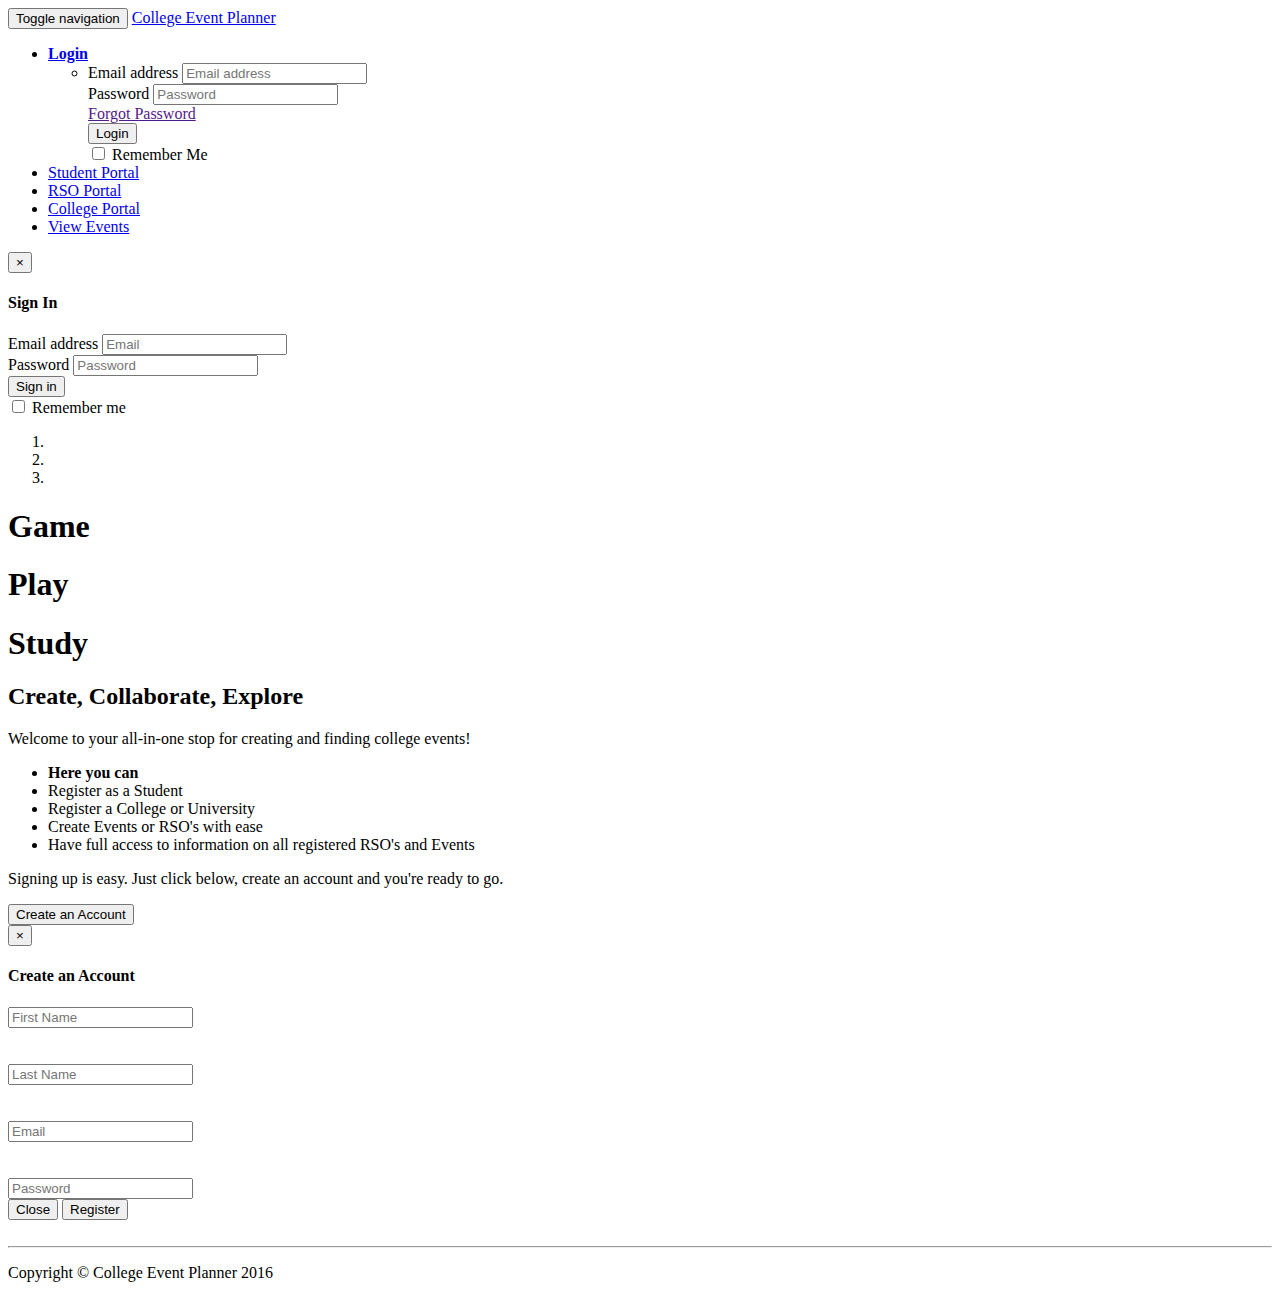
==== Public/index.html @ ad75f48d "Merge remote-tracking branch 'refs/remotes/origin/master' into front-end" ====
<!DOCTYPE html>
<html lang="en">

<head>

    <meta charset="utf-8">
    <meta http-equiv="X-UA-Compatible" content="IE=edge">
    <meta name="viewport" content="width=device-width, initial-scale=1">
    <meta name="description" content="">
    <meta name="author" content="">

    <title>DBMS Project</title>

    <!-- Bootstrap Core CSS -->
    <link href="css/bootstrap.min.css" rel="stylesheet">

    <!-- Custom CSS -->
    <link href="css/DBMS.css" rel="stylesheet">

    <!-- Custom Fonts -->
    <link href="font-awesome/css/font-awesome.min.css" rel="stylesheet" type="text/css">

</head>

<body>

    <!-- Navigation -->
 <nav class="navbar navbar-inverse navbar-fixed-top" role="navigation">
    <div class="container">
        <!-- Brand and toggle get grouped for better mobile display -->
        <div class="navbar-header">
            <button type="button" class="navbar-toggle" data-toggle="collapse" data-target="#bs-example-navbar-collapse-1">
                <span class="sr-only">Toggle navigation</span>
                <span class="icon-bar"></span>
                <span class="icon-bar"></span>
                <span class="icon-bar"></span>
            </button>
            <a class="navbar-brand" href="index.html">College Event Planner</a>
        </div>
        <!-- Collect the nav links, forms, and other content for toggling -->
        <div class="collapse navbar-collapse" id="bs-example-navbar-collapse-1">
            <ul class="nav navbar-nav navbar-right">
                <li>
                    <!--<a href="#" data-toggle="modal" data-target="#myModal1">Sign In</a>-->
                    <a href="#" class="dropdown-toggle" data-toggle="dropdown"><b>Login</b> <span class="caret"></span></a>
                    <ul id="login-dp" class="dropdown-menu">
                        <li>
                            <div class="row">
                                <div class="col-md-12">
                                    <form class="form" role="form" method="post" action="login" accept-charset="UTF-8" id="login-nav">
                                        <div class="form-group">
                                            <label class="sr-only" for="exampleInputEmail2">Email address</label>
                                            <input type="email" class="form-control" id="exampleInputEmail2" placeholder="Email address" required>
                                        </div>
                                        <div class="form-group">
                                            <label class="sr-only" for="exampleInputPassword2">Password</label>
                                            <input type="password" class="form-control" id="exampleInputPassword2" placeholder="Password" required>
                                            <div class="help-block text-right"><a href="">Forgot Password</a></div>
                                        </div>
                                        <div class="form-group">
                                            <button type="submit" class="btn btn-primary btn-block">Login</button>
                                        </div>
                                        <div class="checkbox">
                                            <label>
                                                <input type="checkbox"> Remember Me
                                            </label>
                                        </div>
                                    </form>
                                </div>
                            </div>
                        </li>
                    </ul>
                    <li>
                        <a href="student.html">Student Portal</a>
                    </li>
                    <li>
                        <a href="RSO.html">RSO Portal</a>
                    </li>
                    <li>
                        <a href="college.html">College Portal</a>
                    </li>
                    <li class="dropdown">
                                <a href="event.html">View Events</a>
                    </li>
                </ul>
            </div>
            <!-- /.navbar-collapse -->
        </div>
        <!-- /.container -->
        <!--#mymodal1-->
        <div class="modal fade" id="myModal1" tabindex="-1" role="dialog" aria-labelledby="myModalLabel">
            <div class="modal-dialog" role="document">
                <div class="modal-content">
                    <div class="modal-header">
                        <button type="button" class="close" data-dismiss="modal" aria-label="Close"><span aria-hidden="true">&times;</span></button>
                        <h4 class="modal-title" id="myModalLabel1">Sign In</h4>
                    </div>
                    <div class="modal-body">
                        <form class="form-inline">
                          <div class="form-group">
                            <label class="sr-only" for="exampleInputEmail3">Email address</label>
                            <input type="email" class="form-control" id="exampleInputEmail3" placeholder="Email">
                        </div>
                        <div class="form-group">
                            <label class="sr-only" for="exampleInputPassword3">Password</label>
                            <input type="password" class="form-control" id="exampleInputPassword3" placeholder="Password">
                        </div>
                        <button type="submit" class="btn btn-primary">Sign in</button>
                        <div class="checkbox">
                            <label>
                              <input type="checkbox"> Remember me
                          </label>
                      </div>
                  </form>
              </div>
          </div>
      </div>
  </div>
  <!--/#mymodal1-->
</nav>
            <!-- /.container -->
            <!--#mymodal1-
      <!--/#mymodal1-->
  </nav>

  <!-- Header Carousel -->
  <header id="myCarousel" class="carousel slide">
    <!-- Indicators -->
    <ol class="carousel-indicators">
        <li data-target="#myCarousel" data-slide-to="0" class="active"></li>
        <li data-target="#myCarousel" data-slide-to="1"></li>
        <li data-target="#myCarousel" data-slide-to="2"></li>
    </ol>

    <!-- Wrapper for slides -->
    <div class="carousel-inner">
        <div class="item active">
            <div class="fill" style="background-image:url('images/event1.jpg');"></div>
            <div class="carousel-caption">
                <h1>Game</h1>
            </div>
        </div>
        <div class="item">
            <div class="fill" style="background-image:url('images/event2.jpeg');"></div>
            <div class="carousel-caption">
                <h1>Play</h1>
            </div>
        </div>
        <div class="item">
            <div class="fill" style="background-image:url('images/event3.jpg');"></div>
            <div class="carousel-caption">
                <h1>Study</h1>
            </div>
        </div>
    </div>

    <!-- Controls -->
    <a class="left carousel-control" href="#myCarousel" data-slide="prev">
        <span class="icon-prev"></span>
    </a>
    <a class="right carousel-control" href="#myCarousel" data-slide="next">
        <span class="icon-next"></span>
    </a>
</header>

<!-- Page Content -->
<div class="container">

    <!-- Features Section -->
    <div class="row">
        <div class="col-lg-12">
            <h2 class="page-header">Create, Collaborate, Explore</h2>
        </div>
        <div class="col-md-6">
            <p>Welcome to your all-in-one stop for creating and finding college events!</p>
            <ul>
                <li><strong>Here you can</strong>
                </li>
                <li>Register as a Student</li>
                <li>Register a College or University</li>
                <li>Create Events or RSO's with ease</li>
                <li>Have full access to information on all registered RSO's and Events</li>
            </ul>
            <p>Signing up is easy. Just click below, create an account and you're ready to go.</p>

            <!-- Button trigger modal -->
            <button type="button" class="btn btn-primary btn-lg" data-toggle="modal" data-target="#myModal2">Create an Account</button>

            <!-- Modal -->
            <div class="modal fade" id="myModal2" tabindex="-1" role="dialog" aria-labelledby="myModalLabel">
                <div class="modal-dialog" role="document">
                    <div class="modal-content">
                        <div class="modal-header">
                            <button type="button" class="close" data-dismiss="modal" aria-label="Close2"><span aria-hidden="true">&times;</span></button>
                            <h4 class="modal-title" id="myModalLabel2">Create an Account</h4>
                        </div>
                        <div class="modal-body">
                            <form class="form-inline">
                                <div class="form-group">                        
                                <input type="text" class="form-control" id="registerFirstStudent" placeholder="First Name">
                            </div>
                            <br>
                                <br>
                            <div class="form-group">                               
                                <input type="text" class="form-control" id="registerLastStudent" placeholder="Last Name">
                            </div>
                            <br>
                                <br>
                                <div class="form-group">
                                    <input type="email" class="form-control" id="exampleInputEmail2" placeholder="Email">
                                </div>
                                <br>
                                <br>
                                <div class="form-group">
                                    <input type="password" class="form-control" id="exampleInputEmail2" placeholder="Password">
                                </div>
                            </form>
                        </div>
                        <div class="modal-footer">
                            <button type="button" class="btn btn-default" data-dismiss="modal">Close</button>
                            <button type="button" class="btn btn-primary">Register</button>
                        </div>
                    </div>
                </div>
            </div>
        </div>
        <div class="col-md-6">
            <img class="img-responsive" src="images/group1.jpg" alt="">
        </div>
    </div>
    <!-- /.row -->
    <hr>

    <!-- Footer -->
    <footer>
        <div class="row">
            <div class="col-lg-12">
                <p>Copyright &copy; College Event Planner 2016</p>
            </div>
        </div>
    </footer>

</div>
<!-- /.container -->

<!-- jQuery -->
<script src="js/jquery.js"></script>

<!-- Bootstrap Core JavaScript -->
<script src="js/bootstrap.min.js"></script>

<!-- Script to Activate the Carousel -->
<script>
    $('.carousel').carousel({
        interval: 5000 //changes the speed
    })
</script>

</body>

</html>
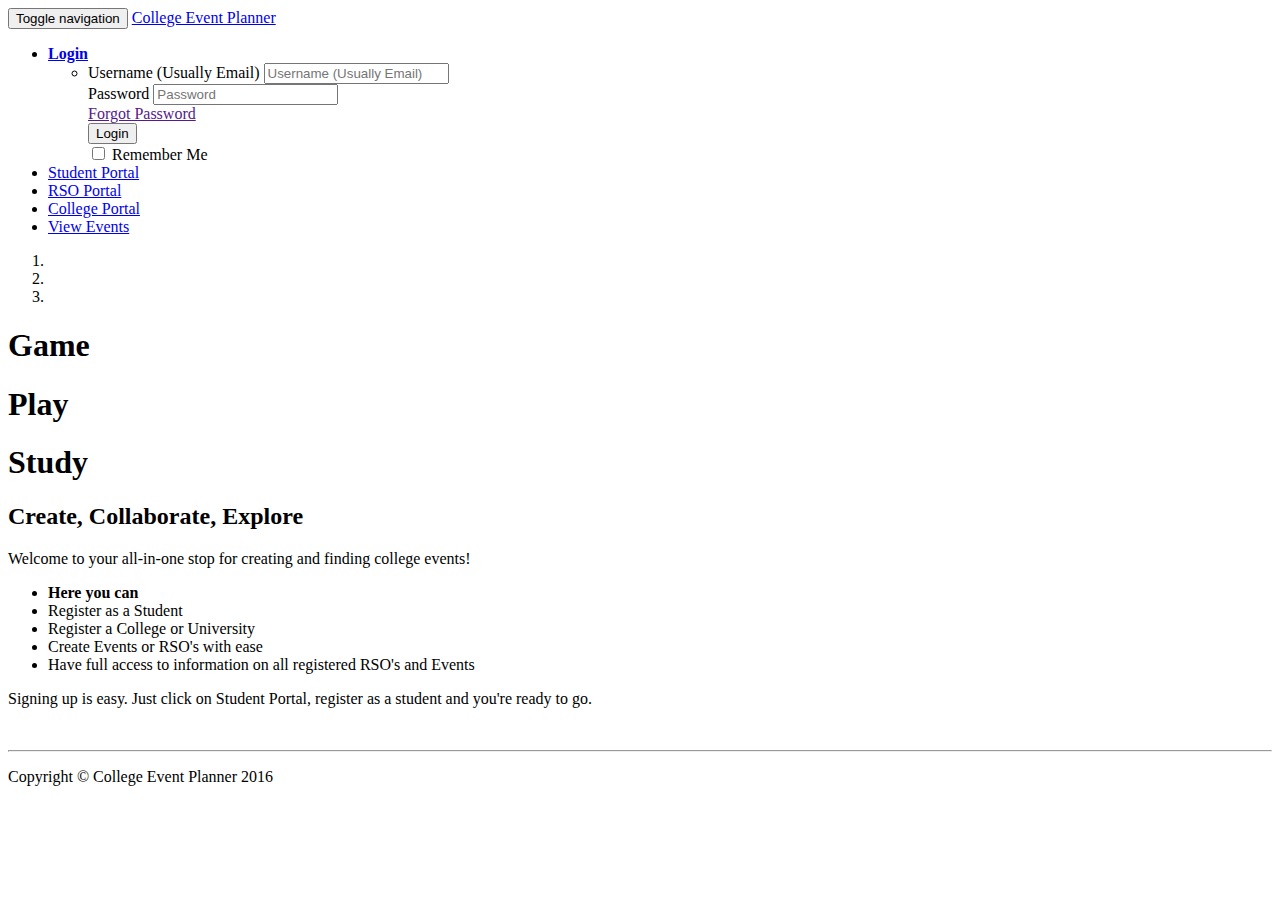
==== commit 25aa634f: "Added students.php" ====
--- a/Public/index.html
+++ b/Public/index.html
@@ -49,12 +49,12 @@
                                 <div class="col-md-12">
                                     <form class="form" role="form" method="post" action="login" accept-charset="UTF-8" id="login-nav">
                                         <div class="form-group">
-                                            <label class="sr-only" for="exampleInputEmail2">Email address</label>
-                                            <input type="email" class="form-control" id="exampleInputEmail2" placeholder="Email address" required>
+                                            <label class="sr-only" for="loginUserName">Username (Usually Email)</label>
+                                            <input type="text" class="form-control" id="loginUserName" placeholder="Username (Usually Email)" required>
                                         </div>
                                         <div class="form-group">
-                                            <label class="sr-only" for="exampleInputPassword2">Password</label>
-                                            <input type="password" class="form-control" id="exampleInputPassword2" placeholder="Password" required>
+                                            <label class="sr-only" for="loginPassword">Password</label>
+                                            <input type="password" class="form-control" id="loginPassword" placeholder="Password" required>
                                             <div class="help-block text-right"><a href="">Forgot Password</a></div>
                                         </div>
                                         <div class="form-group">
@@ -87,41 +87,7 @@
             <!-- /.navbar-collapse -->
         </div>
         <!-- /.container -->
-        <!--#mymodal1-->
-        <div class="modal fade" id="myModal1" tabindex="-1" role="dialog" aria-labelledby="myModalLabel">
-            <div class="modal-dialog" role="document">
-                <div class="modal-content">
-                    <div class="modal-header">
-                        <button type="button" class="close" data-dismiss="modal" aria-label="Close"><span aria-hidden="true">&times;</span></button>
-                        <h4 class="modal-title" id="myModalLabel1">Sign In</h4>
-                    </div>
-                    <div class="modal-body">
-                        <form class="form-inline">
-                          <div class="form-group">
-                            <label class="sr-only" for="exampleInputEmail3">Email address</label>
-                            <input type="email" class="form-control" id="exampleInputEmail3" placeholder="Email">
-                        </div>
-                        <div class="form-group">
-                            <label class="sr-only" for="exampleInputPassword3">Password</label>
-                            <input type="password" class="form-control" id="exampleInputPassword3" placeholder="Password">
-                        </div>
-                        <button type="submit" class="btn btn-primary">Sign in</button>
-                        <div class="checkbox">
-                            <label>
-                              <input type="checkbox"> Remember me
-                          </label>
-                      </div>
-                  </form>
-              </div>
-          </div>
-      </div>
-  </div>
-  <!--/#mymodal1-->
-</nav>
-            <!-- /.container -->
-            <!--#mymodal1-
-      <!--/#mymodal1-->
-  </nav>
+    </nav>
 
   <!-- Header Carousel -->
   <header id="myCarousel" class="carousel slide">
@@ -181,48 +147,7 @@
                 <li>Create Events or RSO's with ease</li>
                 <li>Have full access to information on all registered RSO's and Events</li>
             </ul>
-            <p>Signing up is easy. Just click below, create an account and you're ready to go.</p>
-
-            <!-- Button trigger modal -->
-            <button type="button" class="btn btn-primary btn-lg" data-toggle="modal" data-target="#myModal2">Create an Account</button>
-
-            <!-- Modal -->
-            <div class="modal fade" id="myModal2" tabindex="-1" role="dialog" aria-labelledby="myModalLabel">
-                <div class="modal-dialog" role="document">
-                    <div class="modal-content">
-                        <div class="modal-header">
-                            <button type="button" class="close" data-dismiss="modal" aria-label="Close2"><span aria-hidden="true">&times;</span></button>
-                            <h4 class="modal-title" id="myModalLabel2">Create an Account</h4>
-                        </div>
-                        <div class="modal-body">
-                            <form class="form-inline">
-                                <div class="form-group">                        
-                                <input type="text" class="form-control" id="registerFirstStudent" placeholder="First Name">
-                            </div>
-                            <br>
-                                <br>
-                            <div class="form-group">                               
-                                <input type="text" class="form-control" id="registerLastStudent" placeholder="Last Name">
-                            </div>
-                            <br>
-                                <br>
-                                <div class="form-group">
-                                    <input type="email" class="form-control" id="exampleInputEmail2" placeholder="Email">
-                                </div>
-                                <br>
-                                <br>
-                                <div class="form-group">
-                                    <input type="password" class="form-control" id="exampleInputEmail2" placeholder="Password">
-                                </div>
-                            </form>
-                        </div>
-                        <div class="modal-footer">
-                            <button type="button" class="btn btn-default" data-dismiss="modal">Close</button>
-                            <button type="button" class="btn btn-primary">Register</button>
-                        </div>
-                    </div>
-                </div>
-            </div>
+            <p>Signing up is easy. Just click on Student Portal, register as a student and you're ready to go.</p>    
         </div>
         <div class="col-md-6">
             <img class="img-responsive" src="images/group1.jpg" alt="">
